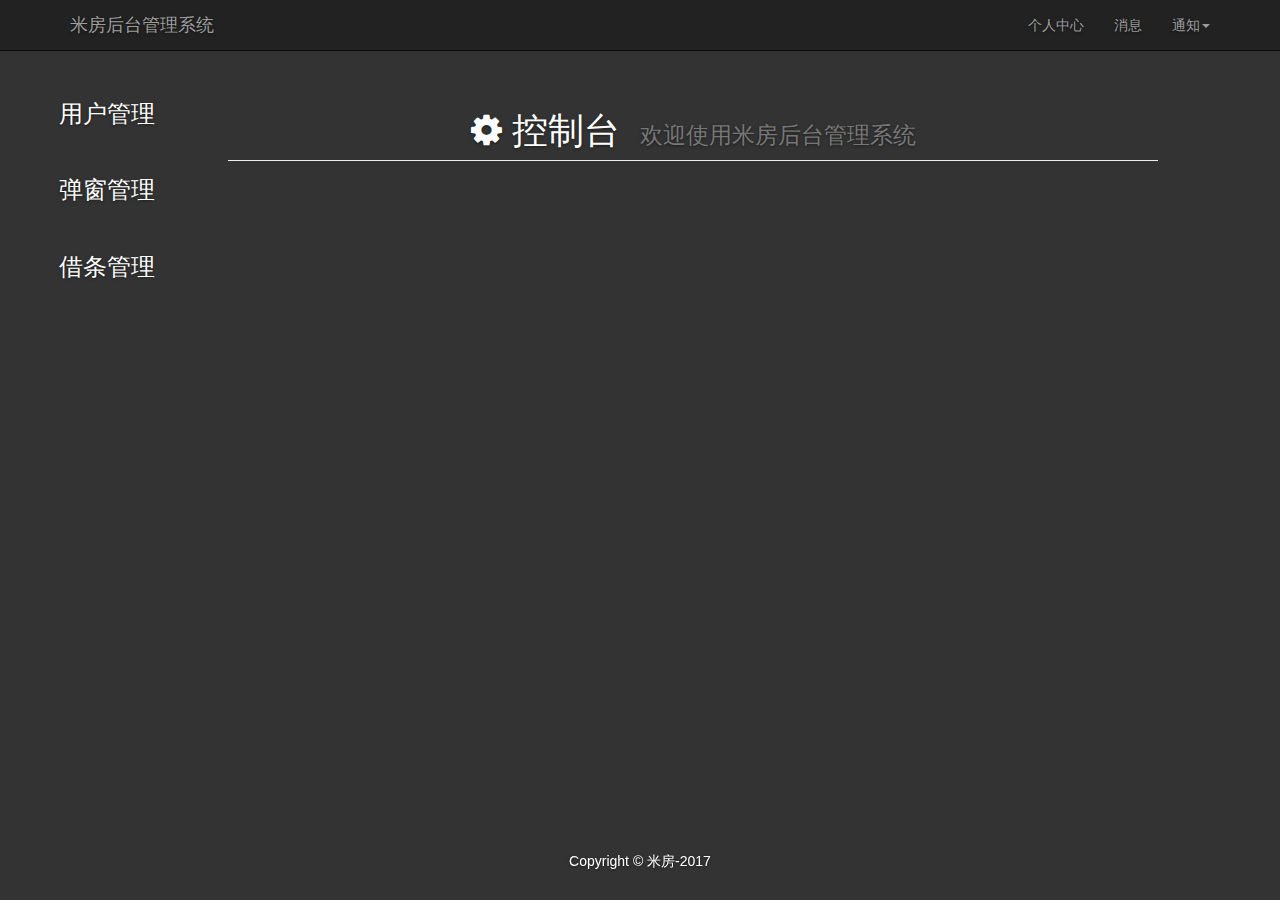
==== mroomhoutai/src/main/resources/static/admin/index.html @ 7ec2fd08 "增加了一个新项目" ====
<!DOCTYPE html>
<html>
<head>
<meta charset="UTF-8">
<title>米房后台管理系统</title>
<link href="../css/font-awesome.min.css" rel="stylesheet">
<link href="../css/bootstrap.min.css" rel="stylesheet">
<link href="../css/index.css" rel="stylesheet">
<link href="../css.style.css" rel="stylesheet">
</head>


<body>
	<!--顶部菜单  -->
	<nav class="navbar navbar-inverse navbar-static-top" role="navigation"> 
		<div class="container">
		    <div class="navbar-header">
		        <a class="navbar-brand" href="#">米房后台管理系统</a>
		    </div>
		    <div class="collapse navbar-collapse" >
		        <ul class="nav navbar-nav navbar-right">
		            <li ><a href="#">个人中心</a></li>
		            <li><a href="#" >消息</a></li>
		            <li class="dropdown">
		                <a href="#" class="dropdown-toggle" data-toggle="dropdown">
		                   	通知<b class="caret"></b>
		                </a>
		                <ul class="dropdown-menu">
		                    <li><a href="#">会议</a></li>
		                    <li><a href="#">关于</a></li>
		                    <li><a href="#">退出</a></li>
		                </ul>
		            </li>
		        </ul>
   			 </div>
	    </div>
	</nav>
	<div class= "container-fluid">
		<div class="row">
			<div class="col-sm-3 col-md-2 sidebar">
		<!--	<div class="panel-group" id="accordion">  -->
				<ul class="nav nav-sidebar">
					
						<li >
						<a href="#User" class="nav-header menu-first collapsed" data-toggle="collapse"><span><h3>用户管理</h3></span></a>
						</li>
						<ul id="User" class="nav nav-list collapse menu-second" >
							<li onclick = "userPass()"><a href="#"><span><i class ="fa fa-user"></i>未审核用户</span></a></li>
							<li onclick = "userSucc()"><a href="#"><span><i class ="fa fa-user"></i>已审核用户</span></a></li>
						</ul>
						
					
					<!-- 	
						<div class="panel-heading panel">
	      						<a data-toggle="collapse" data-parent="#accordion" href="#item-cangku" class="side-nav-item item-title">
	     							<h4> 商家管理</h4>
	      						</a>
	      					<div id="item-cangku" class="panel-collapse collapse in">
	        				<div class="item-body">
	         					 <ul class="list-unstyled">
	            					<li class="item-second"><a href="">商家审核</a></li>
	            					<li class="item-second"><a href="">增加商家</a></li>
	          					</ul>
	        				</div>
	      					</div>
	   				 </div>
	   				 -->
	   				 
						<li >
						<a href="#bianji" class="nav-header menu-first collapsed" data-toggle="collapse"><span><h3>弹窗管理</h3></span></a>
						</li>
						<ul id="bianji" class="nav nav-list collapse menu-second" onclick = "modelPass()">
							<li><a href="#"><span><i class ="fa fa-user"></i>内容编辑</span></a></li>
						</ul>
						
						
						<li >
						<a href="#jietiao" class="nav-header menu-first collapsed" data-toggle="collapse"><span><h3>借条管理</h3></span></a>
						</li>
						<ul id="jietiao" class="nav nav-list collapse menu-second" >
							<li onclick = "jietiaoPass()"><a href="#"><span><i class ="fa fa-user"></i>借条查询</span></a></li>
							<li onclick = "jietiaoOpen()"><a href="#"><span><i class ="fa fa-user" ></i>开借条</span></a></li>
						</ul>
						
						
				</ul>
			</div>
	
		<!--  	</div>  -->
			<div  class="col-sm-9 col-md-10main">
				<h1 class="page-header"><i class="fa fa-cog fa-spin"></i>&nbsp;控制台<small>&nbsp;&nbsp;&nbsp;欢迎使用米房后台管理系统</small></h1>
				<div id="content">
					
				</div>
			</div>
		</div>
	</div>
	<nav class="navbar nav-default navbar-fixed-bottom">
		<div class="footer w3layouts agileits">
			<p>Copyright &copy; 米房-2017 </p>
		</div>
	</nav>
	
	
	
</body>
<script src ="../js/jquery-3.1.0.min.js" ></script>
<script type="text/javascript" src ="../js/bootstrap.min.js"></script>
<script type="text/javascript" src = "../js/jquerysession.js"></script>

<script >
//	$(document).ready(function(){
//		$("#content").load('/admin/business.html');
//	});
	function userPass(){
		$("#content").load('/admin/userinfo.html');
	}
	function userSucc(){
		$("#content").load('/admin/userSucc.html');
	}
	function modelPass(){
		$("#content").load('/admin/modelEdit.html');
	}
	function jietiaoPass(){
		$("#content").load('/admin/jietiaoSearch.html');
	}
	function jietiaoOpen(){
		$("#content").load('/admin/jietiaoOpen.html');
	}
</script>
</html>
---- mroomhoutai/src/main/resources/static/css/index.css ----
/*
 * Globals
 */

/* Links */
a,
a:focus,
a:hover {
  color: #fff;
}

/* Custom default button */
.btn-default,
.btn-default:hover,
.btn-default:focus {
  color: #333;
  text-shadow: none; /* Prevent inheritance from `body` */
  background-color: #fff;
  border: 1px solid #fff;
}


/*
 * Base structure
 */

html,
body {
  height: 100%;
  background-color: #333;
}
body {
  color: #fff;
  text-align: center;
  text-shadow: 0 1px 3px rgba(0,0,0,.5);
}

/* Extra markup and styles for table-esque vertical and horizontal centering */
.site-wrapper {
  display: table;
  width: 100%;
  height: 100%; /* For at least Firefox */
  min-height: 100%;
  -webkit-box-shadow: inset 0 0 100px rgba(0,0,0,.5);
          box-shadow: inset 0 0 100px rgba(0,0,0,.5);
}
.site-wrapper-inner {
  display: table-cell;
  vertical-align: top;
}
.cover-container {
  margin-right: auto;
  margin-left: auto;
}

/* Padding for spacing */
.inner {
  padding: 30px;
}


/*
 * Header
 */
.masthead-brand {
  margin-top: 10px;
  margin-bottom: 10px;
}

.masthead-nav > li {
  display: inline-block;
}
.masthead-nav > li + li {
  margin-left: 20px;
}
.masthead-nav > li > a {
  padding-right: 0;
  padding-left: 0;
  font-size: 16px;
  font-weight: bold;
  color: #fff; /* IE8 proofing */
  color: rgba(255,255,255,.75);
  border-bottom: 2px solid transparent;
}
.masthead-nav > li > a:hover,
.masthead-nav > li > a:focus {
  background-color: transparent;
  border-bottom-color: #a9a9a9;
  border-bottom-color: rgba(255,255,255,.25);
}
.masthead-nav > .active > a,
.masthead-nav > .active > a:hover,
.masthead-nav > .active > a:focus {
  color: #fff;
  border-bottom-color: #fff;
}

@media (min-width: 768px) {
  .masthead-brand {
    float: left;
  }
  .masthead-nav {
    float: right;
  }
}


/*
 * Cover
 */

.cover {
  padding: 0 20px;
}
.cover .btn-lg {
  padding: 10px 20px;
  font-weight: bold;
}


/*
 * Footer
 */

.mastfoot {
  color: #999; /* IE8 proofing */
  color: rgba(255,255,255,.5);
}


/*
 * Affix and center
 */

@media (min-width: 768px) {
  /* Pull out the header and footer */
  .masthead {
    position: fixed;
    top: 0;
  }
  .mastfoot {
    position: fixed;
    bottom: 0;
  }
  /* Start the vertical centering */
  .site-wrapper-inner {
    vertical-align: middle;
  }
  /* Handle the widths */
  .masthead,
  .mastfoot,
  .cover-container {
    width: 100%; /* Must be percentage or pixels for horizontal alignment */
  }
}

@media (min-width: 992px) {
  .masthead,
  .mastfoot,
  .cover-container {
    width: 700px;
  }
}
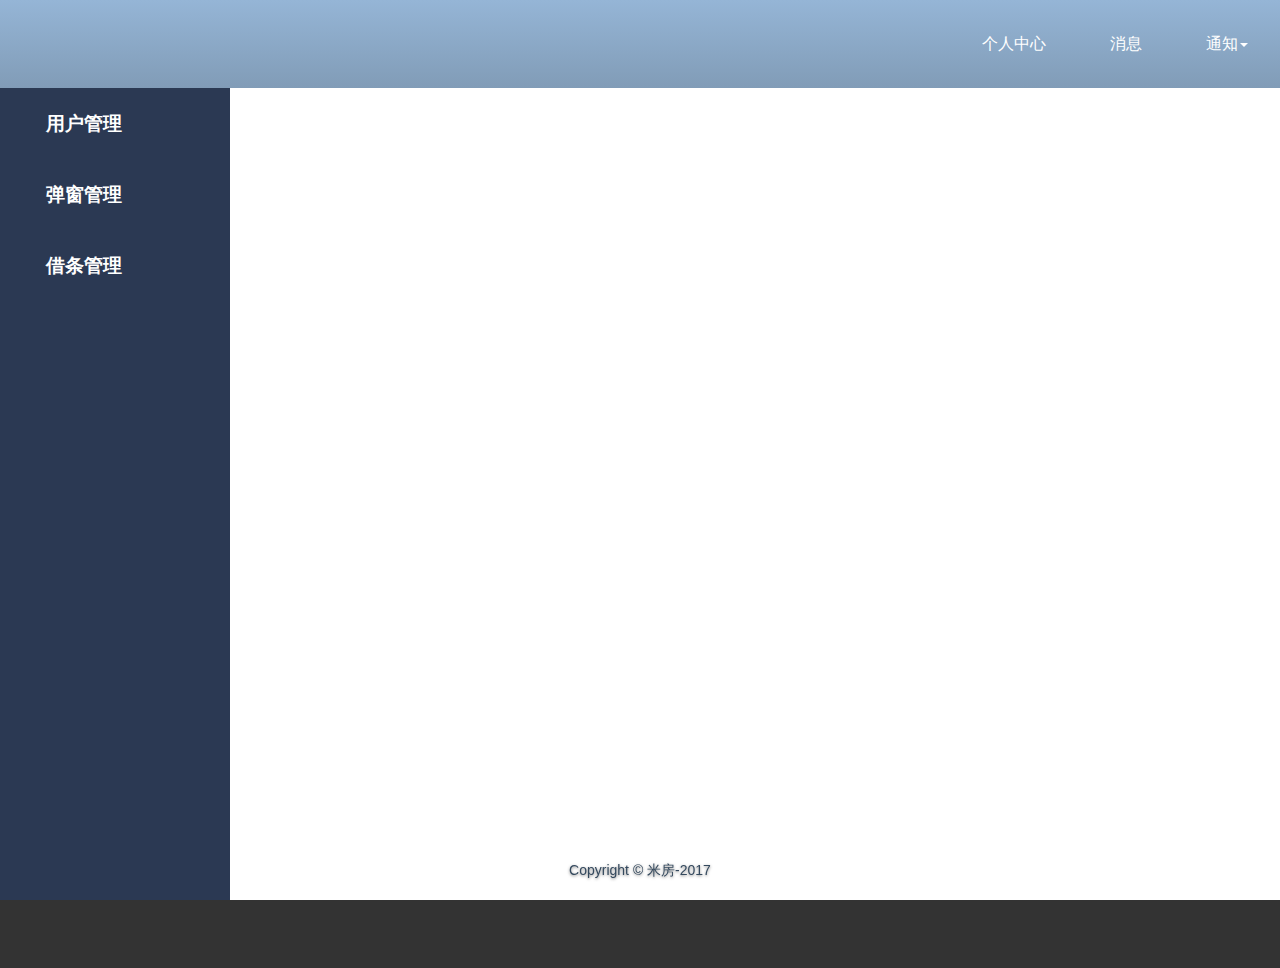
==== commit 9200b088: "样式" ====
--- a/mroomhoutai/src/main/resources/static/admin/index.html
+++ b/mroomhoutai/src/main/resources/static/admin/index.html
@@ -1,131 +1,139 @@
-<!DOCTYPE html>
-<html>
-<head>
-<meta charset="UTF-8">
-<title>米房后台管理系统</title>
-<link href="../css/font-awesome.min.css" rel="stylesheet">
-<link href="../css/bootstrap.min.css" rel="stylesheet">
-<link href="../css/index.css" rel="stylesheet">
-<link href="../css.style.css" rel="stylesheet">
-</head>
-
-
-<body>
-	<!--顶部菜单  -->
-	<nav class="navbar navbar-inverse navbar-static-top" role="navigation"> 
-		<div class="container">
-		    <div class="navbar-header">
-		        <a class="navbar-brand" href="#">米房后台管理系统</a>
-		    </div>
-		    <div class="collapse navbar-collapse" >
-		        <ul class="nav navbar-nav navbar-right">
-		            <li ><a href="#">个人中心</a></li>
-		            <li><a href="#" >消息</a></li>
-		            <li class="dropdown">
-		                <a href="#" class="dropdown-toggle" data-toggle="dropdown">
-		                   	通知<b class="caret"></b>
-		                </a>
-		                <ul class="dropdown-menu">
-		                    <li><a href="#">会议</a></li>
-		                    <li><a href="#">关于</a></li>
-		                    <li><a href="#">退出</a></li>
-		                </ul>
-		            </li>
-		        </ul>
-   			 </div>
-	    </div>
-	</nav>
-	<div class= "container-fluid">
-		<div class="row">
-			<div class="col-sm-3 col-md-2 sidebar">
-		<!--	<div class="panel-group" id="accordion">  -->
-				<ul class="nav nav-sidebar">
-					
-						<li >
-						<a href="#User" class="nav-header menu-first collapsed" data-toggle="collapse"><span><h3>用户管理</h3></span></a>
-						</li>
-						<ul id="User" class="nav nav-list collapse menu-second" >
-							<li onclick = "userPass()"><a href="#"><span><i class ="fa fa-user"></i>未审核用户</span></a></li>
-							<li onclick = "userSucc()"><a href="#"><span><i class ="fa fa-user"></i>已审核用户</span></a></li>
-						</ul>
-						
-					
-					<!-- 	
-						<div class="panel-heading panel">
-	      						<a data-toggle="collapse" data-parent="#accordion" href="#item-cangku" class="side-nav-item item-title">
-	     							<h4> 商家管理</h4>
-	      						</a>
-	      					<div id="item-cangku" class="panel-collapse collapse in">
-	        				<div class="item-body">
-	         					 <ul class="list-unstyled">
-	            					<li class="item-second"><a href="">商家审核</a></li>
-	            					<li class="item-second"><a href="">增加商家</a></li>
-	          					</ul>
-	        				</div>
-	      					</div>
-	   				 </div>
-	   				 -->
-	   				 
-						<li >
-						<a href="#bianji" class="nav-header menu-first collapsed" data-toggle="collapse"><span><h3>弹窗管理</h3></span></a>
-						</li>
-						<ul id="bianji" class="nav nav-list collapse menu-second" onclick = "modelPass()">
-							<li><a href="#"><span><i class ="fa fa-user"></i>内容编辑</span></a></li>
-						</ul>
-						
-						
-						<li >
-						<a href="#jietiao" class="nav-header menu-first collapsed" data-toggle="collapse"><span><h3>借条管理</h3></span></a>
-						</li>
-						<ul id="jietiao" class="nav nav-list collapse menu-second" >
-							<li onclick = "jietiaoPass()"><a href="#"><span><i class ="fa fa-user"></i>借条查询</span></a></li>
-							<li onclick = "jietiaoOpen()"><a href="#"><span><i class ="fa fa-user" ></i>开借条</span></a></li>
-						</ul>
-						
-						
-				</ul>
-			</div>
-	
-		<!--  	</div>  -->
-			<div  class="col-sm-9 col-md-10main">
-				<h1 class="page-header"><i class="fa fa-cog fa-spin"></i>&nbsp;控制台<small>&nbsp;&nbsp;&nbsp;欢迎使用米房后台管理系统</small></h1>
-				<div id="content">
-					
-				</div>
-			</div>
-		</div>
-	</div>
-	<nav class="navbar nav-default navbar-fixed-bottom">
-		<div class="footer w3layouts agileits">
-			<p>Copyright &copy; 米房-2017 </p>
-		</div>
-	</nav>
-	
-	
-	
-</body>
-<script src ="../js/jquery-3.1.0.min.js" ></script>
-<script type="text/javascript" src ="../js/bootstrap.min.js"></script>
-<script type="text/javascript" src = "../js/jquerysession.js"></script>
-
-<script >
-//	$(document).ready(function(){
-//		$("#content").load('/admin/business.html');
-//	});
-	function userPass(){
-		$("#content").load('/admin/userinfo.html');
-	}
-	function userSucc(){
-		$("#content").load('/admin/userSucc.html');
-	}
-	function modelPass(){
-		$("#content").load('/admin/modelEdit.html');
-	}
-	function jietiaoPass(){
-		$("#content").load('/admin/jietiaoSearch.html');
-	}
-	function jietiaoOpen(){
-		$("#content").load('/admin/jietiaoOpen.html');
-	}
-</script>
+<!DOCTYPE html>
+<html>
+<head>
+<meta charset="UTF-8">
+<title>米房后台管理系统</title>
+<link href="../css/font-awesome.min.css" rel="stylesheet">
+<link href="../css/bootstrap.min.css" rel="stylesheet">
+<link href="../css/index.css" rel="stylesheet">
+
+<!--OC 自定义样式-->
+		<link rel="stylesheet" href="../css/oc.css" media="all">
+		<!--OC 自定义样式 end-->
+		<link rel="stylesheet" href="../css/simple-line-icons.min.css" media="all">
+		<link rel="stylesheet" type="text/css" href="../css/admin.css" media="all">
+		<!--adminlte-->
+		<link rel="stylesheet" href="../css/bootstrap.min.css">
+		<link rel="stylesheet" href="../css/AdminLTE.min.css">
+		<link rel="stylesheet" href="../css/_all-skins.min.css">
+		<!-- iCheck -->
+		<link rel="stylesheet" href="../css/blue.css">
+		<link href="../css/font-awesome.min.css" rel="stylesheet" type="text/css">
+		<link href="../css/simple-line-icons.min(1).css" rel="stylesheet" type="text/css">
+		<link href="../css/components.min.css" rel="stylesheet" id="style_components" type="text/css">
+
+		
+		<link rel="stylesheet" href="../css/adminlte.css" media="all">
+		<link rel="stylesheet" href="../css/namecard.css" media="all">
+		<link rel="stylesheet" href="../css/nav_tab.css" media="all">
+		<link rel="stylesheet" href="../css/jkw_index.css" media="all">
+
+		<!--adminlte end-->
+		<!-- BEGIN THEME LAYOUT STYLES -->
+		<link href="../css/layout.min.css" rel="stylesheet" type="text/css">
+		<link href="../css/jquery-ui.min.css" rel="stylesheet" type="text/css">
+</head>
+
+<body class="skin-blue sidebar-mini sidebar-collapse" style="">
+		<div class="wrapper" style="background: transparent;">
+
+			<div class="dividert" style="background: -webkit-gradient(linear,left top,left bottom,from(#95B5D6),to(#819CB7));">
+		        <ul class="nav navbar-nav navbar-right">
+		            <li ><a href="#">个人中心</a></li>
+		            <li><a href="#" >消息</a></li>
+		            <li class="dropdown">
+		                <a href="#" class="dropdown-toggle" data-toggle="dropdown">
+		                   	通知<b class="caret"></b>
+		                </a>
+		                <ul class="dropdown-menu">
+		                    <li><a href="#">会议</a></li>
+		                    <li><a href="#">关于</a></li>
+		                    <li><a href="#">退出</a></li>
+		                </ul>
+		            </li>
+		        </ul>
+		        </div>
+	<div class="content-wrapper" style="min-height: 880px; margin-left: 0px !important;">
+				<ul class="sub_menu" id="sub_menuko" type="base" style="height: 880px;">
+					<li data-id="1" class="treeview ">
+								<a href="#" data-close-others="true"> 用户管理 </a>
+								<div class="img_biao"></div>
+								<ul>
+									<li onclick = "userPass()">
+												<a href="#">未审核用户</a>
+											</li><li onclick = "userSucc()">
+												<a href="#">已审核用户</a>
+											</li>								</ul>
+							</li><li data-id="13160" class="treeview ">
+								<a href="#" data-close-others="true">弹窗管理</a>
+								<div class="img_biao"></div>
+								<ul>
+									<li onclick = "modelPass()">
+												<a href="#">内容编辑</a>
+											</li>								</ul>
+							</li><li data-id="13194" class="treeview ">
+								<a href="#" data-close-others="true">借条管理 </a>
+								<div class="img_biao"></div>
+								<ul>
+									<li onclick = "jietiaoPass()">
+												<a href="#">借条查询</a>
+											</li><li onclick = "jietiaoOpen()">
+												<a href="#">开借条</a>
+											</li>								</ul>
+							</li>		</ul>
+							<div id="w_webhtml" style="padding:10px; padding-right: 50px; padding-left:0;padding-bottom:10px; left: 280px;position:absolute;right: 0;bottom: 0;top: 98px; overflow: auto">
+					<!-- Content Header (Page header) -->
+					<section class="content-header">
+						
+					</section>
+					<!-- Main content -->
+					<section class="content">
+						<div id="main-content" style="left: 0px;">
+														<div id="main" style="overflow-y: auto; overflow-x: hidden; min-height: 380px;">
+								
+									<!-- nav -->
+																		<!-- nav -->
+								
+
+								<div style=" margin-bottom: 280px;" class="admin-main-container">
+									
+	<div class="jkw_index" id="content">
+		
+		<div style="height:250px;"></div>
+
+	</div>
+	</div>
+	<nav class="navbar nav-default navbar-fixed-bottom">
+		<div class="footer w3layouts agileits">
+			<p>Copyright &copy; 米房-2017 </p>
+		</div>
+	</nav>
+	
+	
+	
+</body>
+<script src ="../js/jquery-3.1.0.min.js" ></script>
+<script type="text/javascript" src ="../js/bootstrap.min.js"></script>
+<script type="text/javascript" src = "../js/jquerysession.js"></script>
+
+<script >
+//	$(document).ready(function(){
+//		$("#content").load('/admin/business.html');
+//	});
+	function userPass(){
+		$("#content").load('/admin/userinfo.html');
+	}
+	function userSucc(){
+		$("#content").load('/admin/userSucc.html');
+	}
+	function modelPass(){
+		$("#content").load('/admin/modelEdit.html');
+	}
+	function jietiaoPass(){
+		$("#content").load('/admin/jietiaoSearch.html');
+	}
+	function jietiaoOpen(){
+		$("#content").load('/admin/jietiaoOpen.html');
+	}
+</script>
 </html>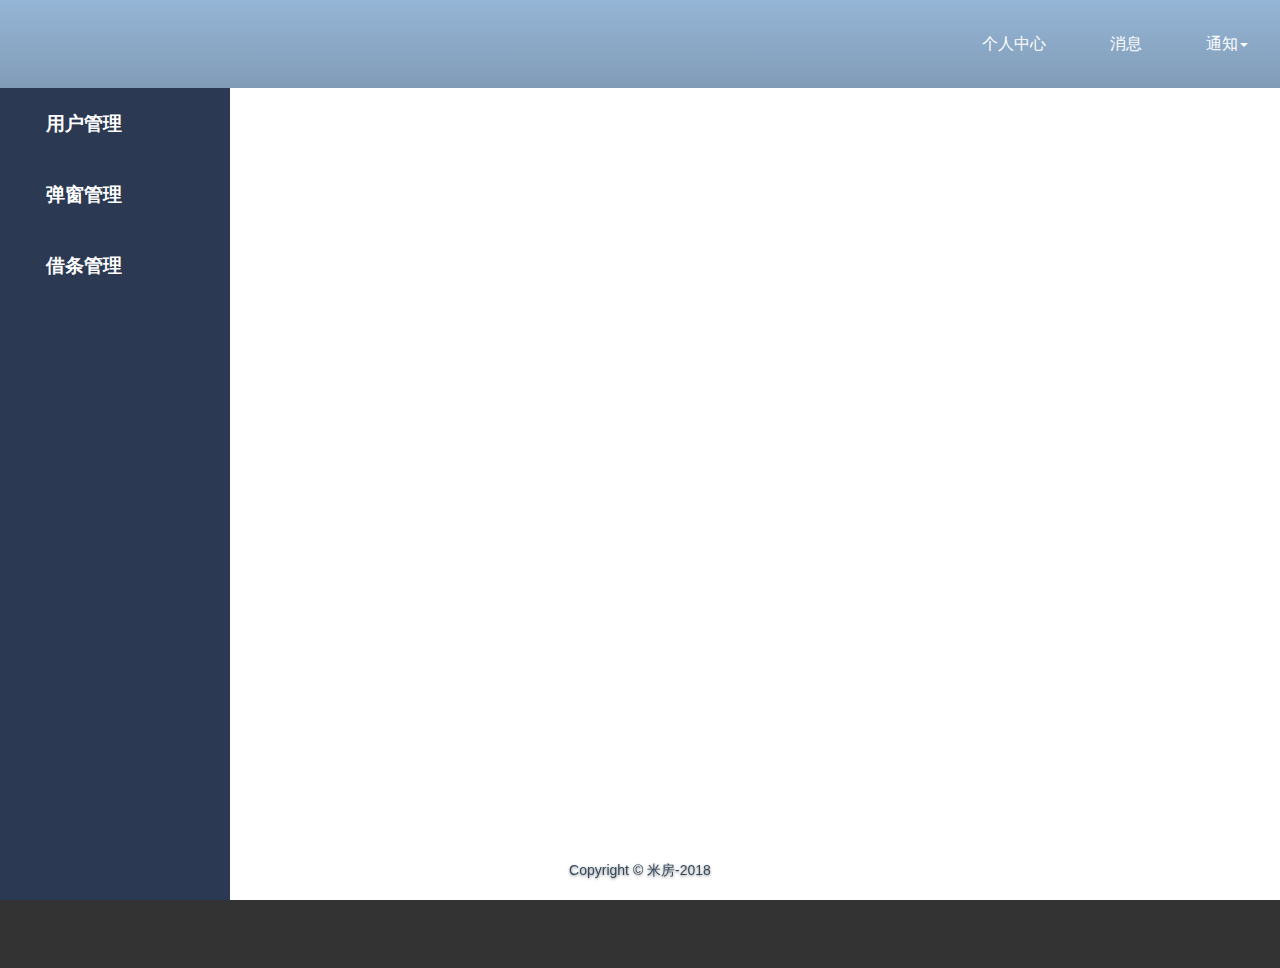
==== commit c75e8e71: "移动端功能转移到pc端" ====
--- a/mroomhoutai/src/main/resources/static/admin/index.html
+++ b/mroomhoutai/src/main/resources/static/admin/index.html
@@ -77,8 +77,6 @@
 								<ul>
 									<li onclick = "jietiaoPass()">
 												<a href="#">借条查询</a>
-											</li><li onclick = "jietiaoOpen()">
-												<a href="#">开借条</a>
 											</li>								</ul>
 							</li>		</ul>
 							<div id="w_webhtml" style="padding:10px; padding-right: 50px; padding-left:0;padding-bottom:10px; left: 280px;position:absolute;right: 0;bottom: 0;top: 98px; overflow: auto">
@@ -105,7 +103,7 @@
 	</div>
 	<nav class="navbar nav-default navbar-fixed-bottom">
 		<div class="footer w3layouts agileits">
-			<p>Copyright &copy; 米房-2017 </p>
+			<p>Copyright &copy; 米房-2018 </p>
 		</div>
 	</nav>
 	
@@ -132,8 +130,6 @@
 	function jietiaoPass(){
 		$("#content").load('/admin/jietiaoSearch.html');
 	}
-	function jietiaoOpen(){
-		$("#content").load('/admin/jietiaoOpen.html');
-	}
+
 </script>
 </html>